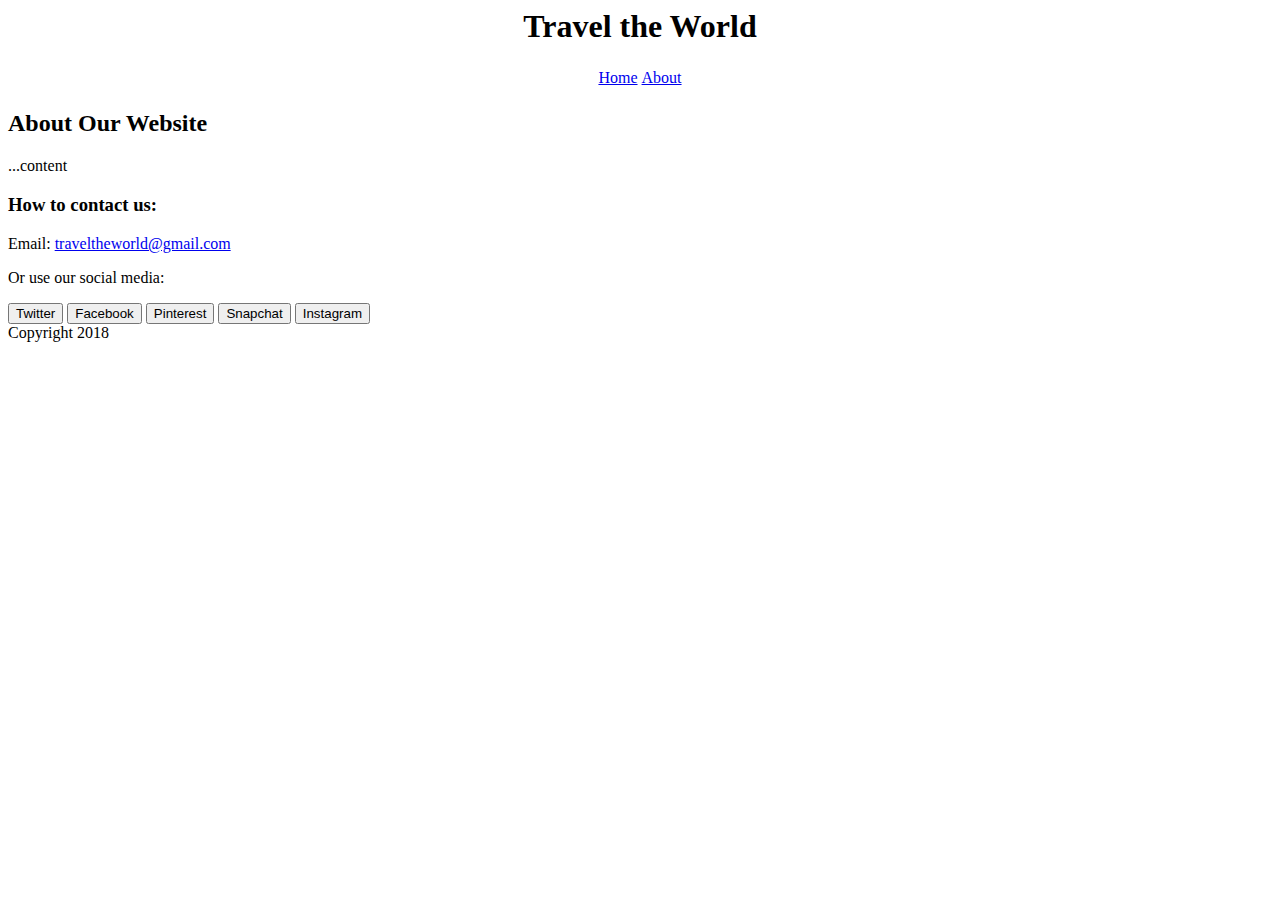
==== about.html @ a05b0a6e "I upol" ====
<html>
  <head>
    <title> About Page </title>
      <link href="css/styling.css" rel="stylesheet" />
      <meta name="viewport" content="width=device-width, initial-scale=1.0">
  </head>

  <body>

  <h1 align="center"> Travel the World </h1>

    <table align="center" class='table'>
        <tr>
          <td> <div align="center"> <a id="menu" href="index.html"> Home	</a> </div> </td>
          <td> <div align="center"> <a id="menu" href="about.html"> About </a> </div> </td>
        </tr>
    </table>

    <h2> About Our Website </h2>

    <p> ...content </p>


<h3> How to contact us: </h3>
  <p>  Email: <a href="mailto:traveltheworld@gmail.com"> traveltheworld@gmail.com </a></p>
  <p> Or use our social media: </p>
      <div id='social-buttons'>
          <button class= 'btn btn-lg btn-twitter'>Twitter</button>
          <button class= 'btn btn-lg btn-facebook'>Facebook</button>
          <button class= 'btn btn-lg btn-pinterest'>Pinterest</button>
          <button class= 'btn btn-lg btn-snapchat'>Snapchat</button>
          <button class= 'btn btn-lg btn-instagram'>Instagram</button>
        </div>

  <div id="footer"> Copyright 2018 </div>

  </body>
</html>
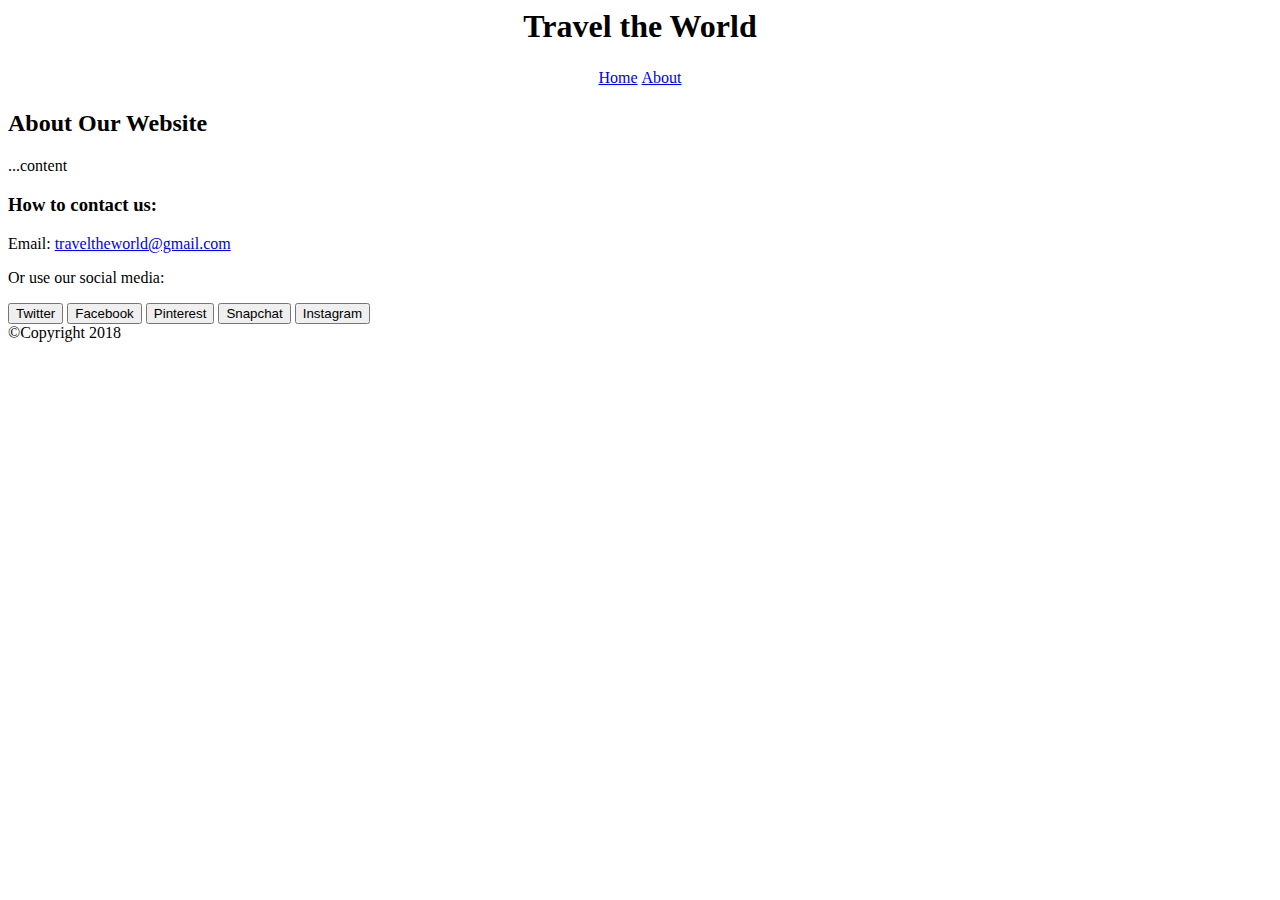
==== commit 007a4c05: "added copyright to about page" ====
--- a/about.html
+++ b/about.html
@@ -32,7 +32,7 @@
           <button class= 'btn btn-lg btn-instagram'>Instagram</button>
         </div>
 
-  <div id="footer"> Copyright 2018 </div>
+  <div id="footer">©Copyright 2018</div>
 
   </body>
 </html>
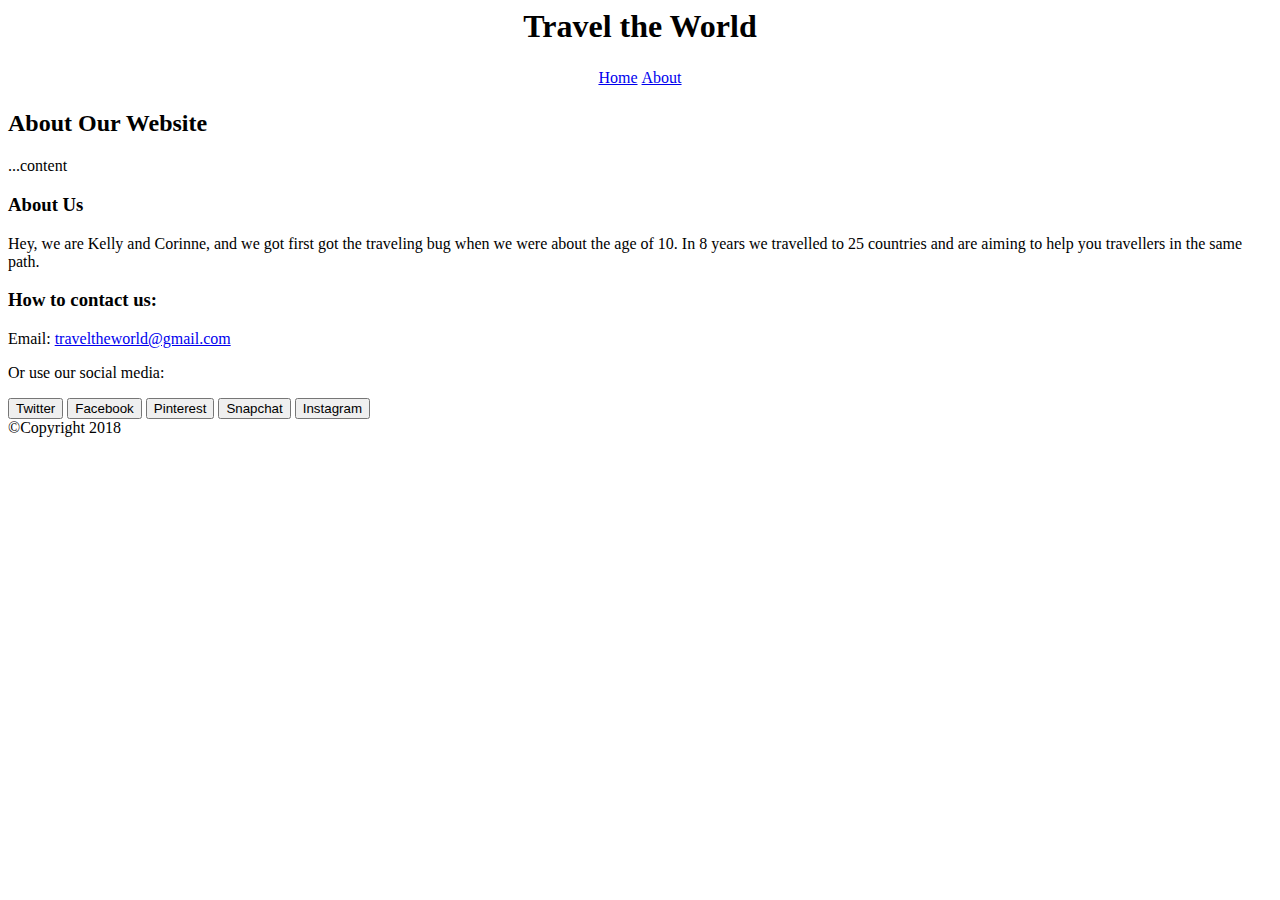
==== commit 473ad7ad: "about us added" ====
--- a/about.html
+++ b/about.html
@@ -20,6 +20,9 @@
 
     <p> ...content </p>
 
+    <h3>About Us</h3>
+    <p>Hey, we are Kelly and Corinne, and we got first got the traveling bug when we were about the age of 10. In 8 years we travelled to 25 countries and are aiming to help you travellers in the same path.</p>
+
 
 <h3> How to contact us: </h3>
   <p>  Email: <a href="mailto:traveltheworld@gmail.com"> traveltheworld@gmail.com </a></p>
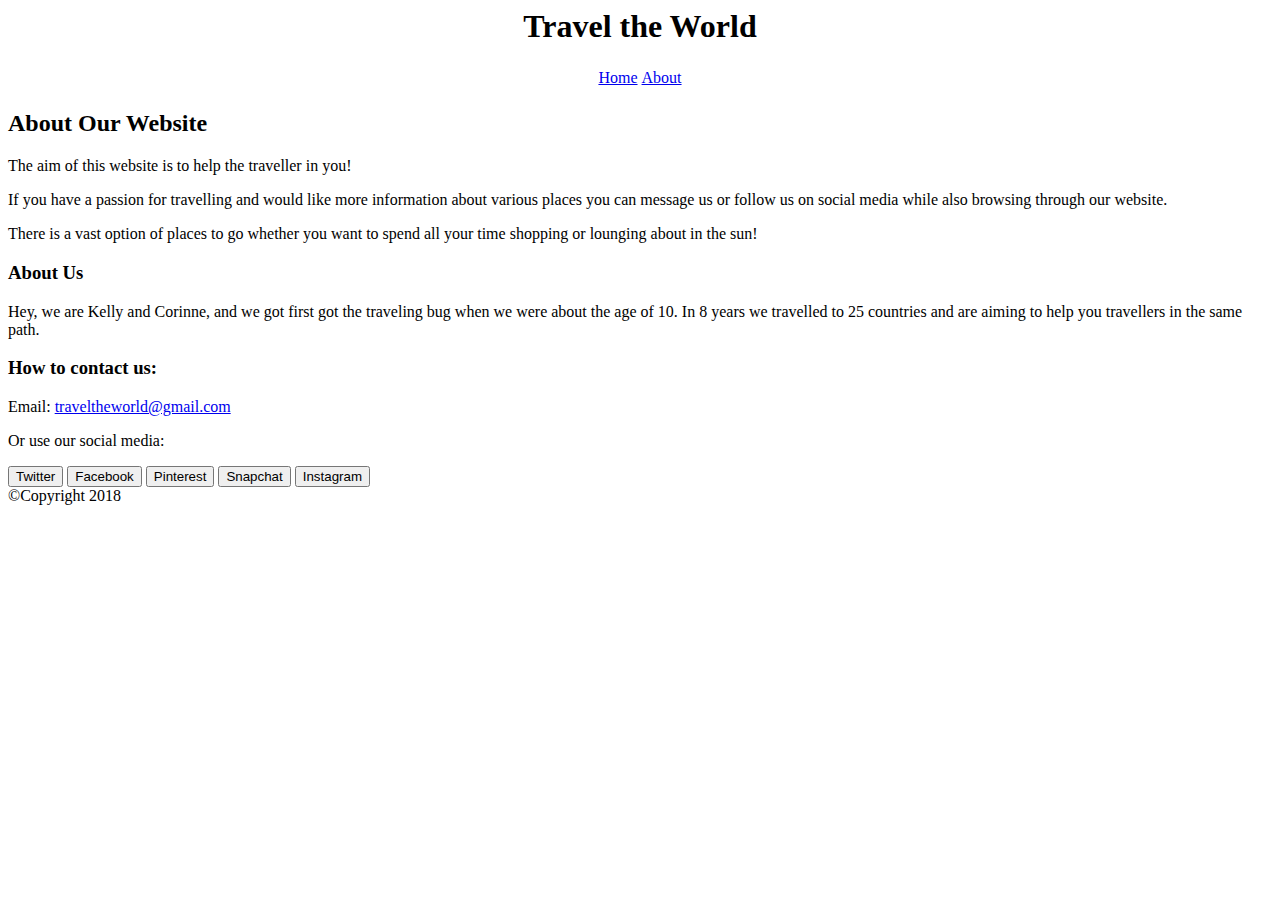
==== commit 800229bf: "About page" ====
--- a/about.html
+++ b/about.html
@@ -18,7 +18,9 @@
 
     <h2> About Our Website </h2>
 
-    <p> ...content </p>
+    <p> The aim of this website is to help the traveller in you! </p>
+    <p> If you have a passion for travelling and would like more information about various places you can message us or follow us on social media while also browsing through our website.  </p>
+    <p> There is a vast option of places to go whether you want to spend all your time shopping or lounging about in the sun!</p>
 
     <h3>About Us</h3>
     <p>Hey, we are Kelly and Corinne, and we got first got the traveling bug when we were about the age of 10. In 8 years we travelled to 25 countries and are aiming to help you travellers in the same path.</p>
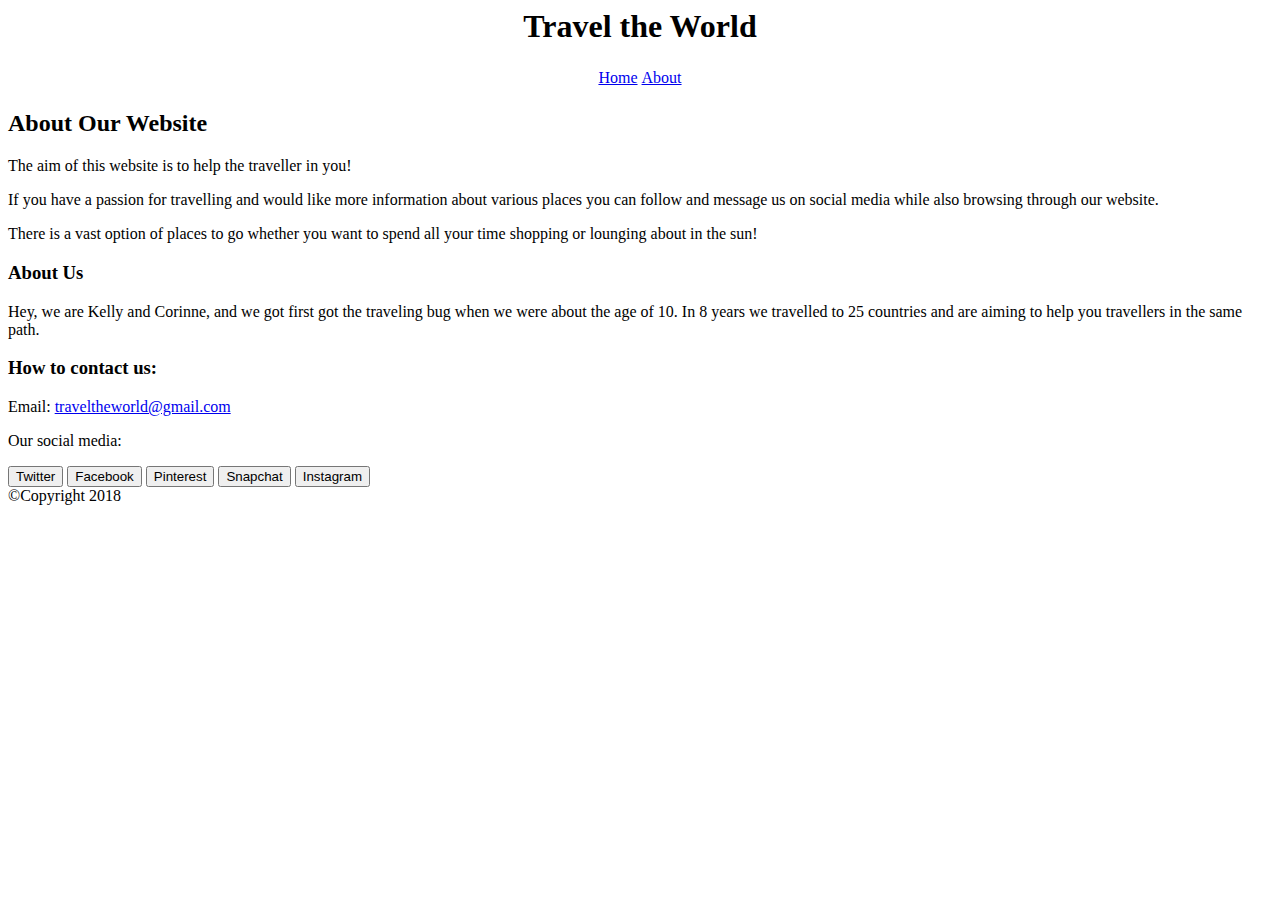
==== commit d7752f46: "Further changes" ====
--- a/about.html
+++ b/about.html
@@ -16,26 +16,33 @@
         </tr>
     </table>
 
-    <h2> About Our Website </h2>
-
-    <p> The aim of this website is to help the traveller in you! </p>
-    <p> If you have a passion for travelling and would like more information about various places you can message us or follow us on social media while also browsing through our website.  </p>
-    <p> There is a vast option of places to go whether you want to spend all your time shopping or lounging about in the sun!</p>
-
-    <h3>About Us</h3>
-    <p>Hey, we are Kelly and Corinne, and we got first got the traveling bug when we were about the age of 10. In 8 years we travelled to 25 countries and are aiming to help you travellers in the same path.</p>
 
 
-<h3> How to contact us: </h3>
-  <p>  Email: <a href="mailto:traveltheworld@gmail.com"> traveltheworld@gmail.com </a></p>
-  <p> Or use our social media: </p>
-      <div id='social-buttons'>
-          <button class= 'btn btn-lg btn-twitter'>Twitter</button>
-          <button class= 'btn btn-lg btn-facebook'>Facebook</button>
-          <button class= 'btn btn-lg btn-pinterest'>Pinterest</button>
-          <button class= 'btn btn-lg btn-snapchat'>Snapchat</button>
-          <button class= 'btn btn-lg btn-instagram'>Instagram</button>
-        </div>
+
+      <h2> About Our Website </h2>
+
+      <p> The aim of this website is to help the traveller in you! </p>
+      <p> If you have a passion for travelling and would like more information about various places you can follow and message us on social media while also browsing through our website.  </p>
+      <p> There is a vast option of places to go whether you want to spend all your time shopping or lounging about in the sun!</p>
+
+      <h3> About Us </h3>
+      <p>Hey, we are Kelly and Corinne, and we got first got the traveling bug when we were about the age of 10. In 8 years we travelled to 25 countries and are aiming to help you travellers in the same path.</p>
+
+
+<div class="container" id="about-section">
+
+  <h3> How to contact us: </h3>
+    <p>  Email: <a href="mailto:traveltheworld@gmail.com"> traveltheworld@gmail.com </a></p>
+    <p> Our social media: </p>
+        <div id='social-buttons'>
+            <button class= 'btn btn-lg btn-twitter'>Twitter</button>
+            <button class= 'btn btn-lg btn-facebook'>Facebook</button>
+            <button class= 'btn btn-lg btn-pinterest'>Pinterest</button>
+            <button class= 'btn btn-lg btn-snapchat'>Snapchat</button>
+            <button class= 'btn btn-lg btn-instagram'>Instagram</button>
+          </div>
+
+</div>
 
   <div id="footer">©Copyright 2018</div>
 
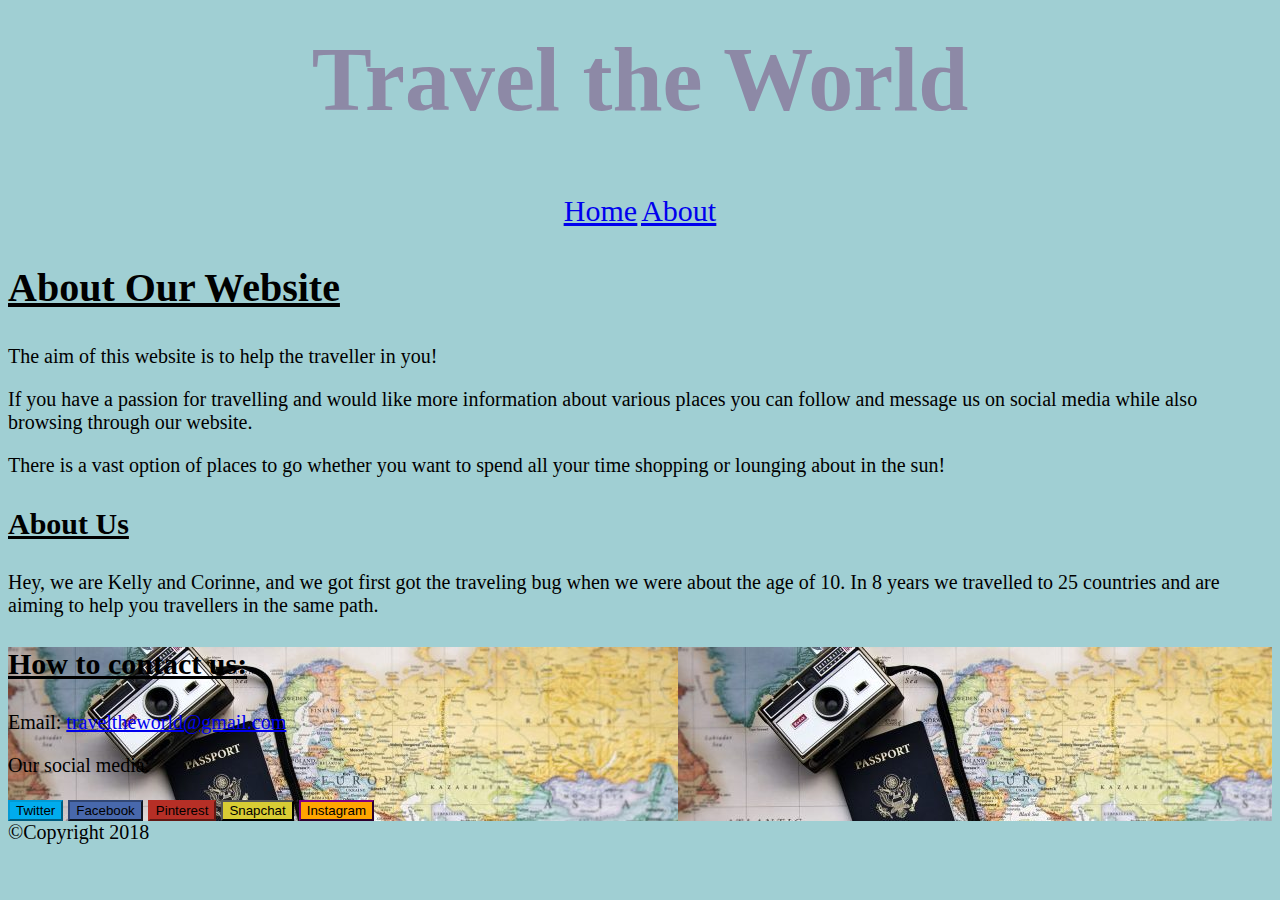
==== commit 215a1e33: "case fix" ====
--- a/about.html
+++ b/about.html
@@ -1,7 +1,7 @@
 <html>
   <head>
     <title> About Page </title>
-      <link href="css/styling.css" rel="stylesheet" />
+      <link href="CSS/styling.css" rel="stylesheet" />
       <meta name="viewport" content="width=device-width, initial-scale=1.0">
   </head>
 
--- a/CSS/styling.css
+++ b/CSS/styling.css
@@ -0,0 +1,65 @@
+body{
+  background-color: #A0CFD3;
+  font-size: 20px;
+  padding-top: 20px;
+}
+
+h1{
+  /*The title*/
+  color: #8D89A6;
+  font-size: 90px;
+}
+
+.table{
+  font-size: 30px;
+  text-decoration: underline;
+  align: center;
+
+}
+
+.btn-twitter {
+  background: #00acee;
+  border-color: #009ad5;
+}
+.btn-facebook{
+  background: #4868ac;
+  border-color: #314776;
+}
+.btn-pinterest{
+  background: #b62f26;
+  border-color: #b62f26;
+}
+.btn-snapchat{
+  background: #D8CC34;
+  border-color: black;
+}
+.btn-instagram{
+  background: orange;
+  border-color: purple;
+}
+#social-buttons{
+  color:white;
+}
+
+h2{
+  font-size: 40px;
+  text-decoration: underline;
+}
+
+#destination {
+  background: #96BDC6;
+  color: black;
+}
+
+h3{
+  font-size: 30px;
+  text-decoration: underline;
+}
+
+#travel-section{
+  background-image: url('../Images/Travel Page Photo.jpg');
+}
+
+#about-section{
+  background-image: url('../Images/Homepage image.jpg');
+}
